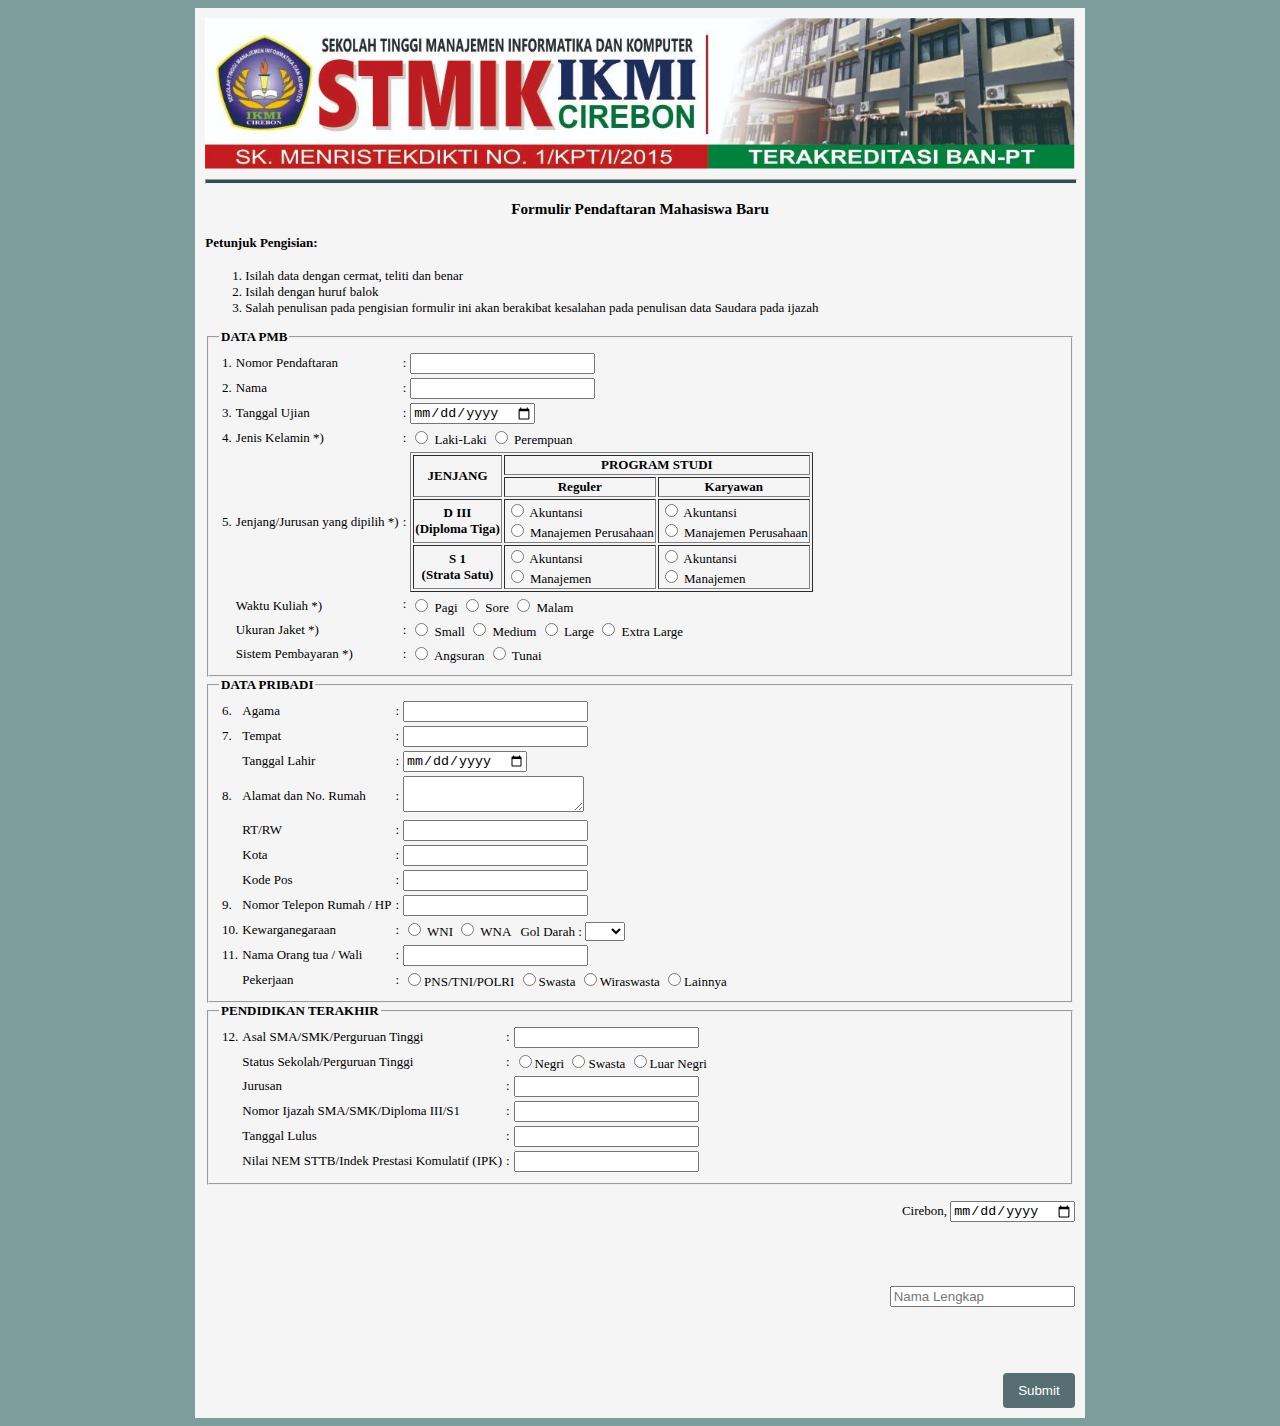
==== cekform.html @ 4b70c239 "Update cekform.html" ====
<!DOCTYPE html>
<html lang="eng">

<head>
    <meta charset="utf-8">
    <meta name="viewport" content="width=device-width, initial-scale=1">
    <title>Formulir PMB 2</title>
</head>

<body>
<style>
body {
    background-color: #7D9D9C;
}
.kotak{
    margin: 0 auto;
    width: 23cm;
    height: 29,7cm; 
    background-color: whitesmoke;
    padding: 10px;
    font-family: 'Segoe UI';
    font-size: small;
 
}

hr {
    width: 100%;
    height: 3px;
    background-color: darkslategrey;
}

h3 {
    text-align: center;
        }


.tombol{
    background-color: #576F72;
     color: white;
     padding: 10px 15px;
     border: none;
     border-radius: 4px;
     cursor: pointer;
     margin-top: 50px;
     text-decoration: none;
   }
  @media only screen and (max-width: 800px){
        .kotak{
            width: 100%;
        }
    }  
    
   </style>


  <div class = "kotak">
        <img src="../ikmi.jpeg" alt="kop" width="100%" height="7%">
        <hr>
        <h3>Formulir Pendaftaran Mahasiswa Baru</h3>
        <h4>Petunjuk Pengisian:</h4>
        <ol>
          <li>Isilah data dengan cermat, teliti dan benar</li>
          <li>Isilah dengan huruf balok</li>
          <li>Salah penulisan pada pengisian formulir ini akan berakibat kesalahan pada penulisan data Saudara pada ijazah
          </li>
        </ol>
        <form>
          <fieldset>
            <legend><strong> DATA PMB </strong></legend>
      <table>
        <tr>
          <td>1.</td>
          <td>Nomor Pendaftaran</td>
          <td>:</td>
          <td><input type="text" name="no_daftar"></td></tr>
        <tr>
          <td>2.</td>
          <td>Nama</td>
          <td>:</td>
          <td><input type="text" name="nama"></td></tr>
        <tr>
          <td>3.</td>
          <td>Tanggal Ujian</td>
          <td>:</td>
          <td><input type="date" name="tglujian"></td></tr>
        <tr>
          <td>4.</td>
          <td>Jenis Kelamin *)</td>
          <td>:</td>
          <td>
          <input type="radio" name="jk" value="Laki-laki" id="laki">
          <label for="laki">Laki-Laki</label>
          <input type="radio" name="jk" value="Perempuan" id="Perempuan">
          <label for="Perempuan">Perempuan</label></td></tr>
        <tr>
          <td>5.</td>
          <td>Jenjang/Jurusan yang dipilih *)</td>
          <td>:</td>
          <td>
          <table border="1">
          <thead>
          <tr>
          <th rowspan="2">JENJANG</th>
          <th colspan="2">PROGRAM STUDI</th></tr>
          <tr>
          <th>Reguler</th>
          <th>Karyawan</th></tr></thead>
          <tbody>
          <tr>
            <th> D III <br> (Diploma Tiga)</th>
              <td><input type="radio"
                   id="akt_pagi"
                   name="program_studi"
                   value="Akuntansi">
                   <label for="akt_pagi">Akuntansi</label><br>
                   <input type="radio"
                    id="mper_pagi"
                    name="program_studi"
                    value="Manajemen Perusahaan">
                  <label for="mper_pagi">Manajemen Perusahaan</label></td>
              <td><input type="radio"
                   id="akt_kar"
                   name="program_studi"
                   value="Akuntansi">
                  <label for="akt_kar">Akuntansi</label><br>
                  <input type="radio"
                   id="mper_kar"
                   name="program_studi"
                   value="Manajemen Perusahaan">
                  <label for="mper_kar">Manajemen Perusahaan</label></td></tr>
          <tr>
            <th> S 1 <br> (Strata Satu)</th>
              <td><input type="radio"
                  id="akt_s1"
                  name="program_studi"
                  value="Akuntansi">
                  <label for="akt_s1">Akuntansi</label><br>
                  <input type="radio"
                   id="mper_s1"
                   name="program_studi"
                   value="Manajemen Perusahaan">
                  <label for="mper_s1">Manajemen</label></td>
               <td> <input type="radio"
                    id="akt_s1_kar"
                    name="program_studi"
                    value="Akuntansi">
                    <label for="akt_s1_kar">Akuntansi</label><br>
                    <input type="radio"
                    id="mper_s1_kar"
                    name="program_studi"
                    value="Manajemen Perusahaan">
                    <label for="mper_s1_kar">Manajemen</label></td></tr>
                    </tbody></table> </td> </tr>
          <tr>
            <th> </th>
                <td>Waktu Kuliah *)</td>
                <td valign="top">:</td>
                <td><input type="radio" id="pagi" name="waktu_kuliah" value="Pagi">
                  <label for="pagi">Pagi</label>
                  <input type="radio" id="sore" name="waktu_kuliah" value="Sore">
                  <label for="sore">Sore</label>
                  <input type="radio" id="malam" name="malam" value="Malam">
                  <label for="malam">Malam</label>
                </td></tr>
          <tr>
            <th></th>
                <td>Ukuran Jaket *)</td>
                <td>:</td>
                <td><input type="radio"
                  id="small"
                  name="ukuran_jaket"
                  value="Small">
                  <label for="small">Small</label>
                  <input type="radio"
                  id="medium"
                  name="ukuran_jaket"
                  value="Medium">
                  <label for="medium">Medium</label>
                  <input type="radio"
                  id="large"
                  name="ukuran_jaket"
                  value="Large">
                  <label for="large">Large</label>
                  <input type="radio"
                  id="extra_large"
                  name="ukuran_jaket"
                  value="extra_large">
                  <label for="extra_large">Extra Large</label></td></tr>
                  <tr>
                    <th></th>
                    <td>Sistem Pembayaran *)</td>
                    <td>:</td>
                    <td><input type="radio"
                    id="angsuran"
                    name="sistem_pembayaran"
                    value="angsuran">
                  <label for="angsuran">Angsuran</label>
    
                    <input type="radio"
                    id="tunai"
                    name="sistem_pembayaran"
                    value="tunai">
                  <label for="tunai">Tunai</label></td></tr></table>
                  </fieldset>
          <fieldset>
            <legend><strong>DATA PRIBADI</strong></legend>
            <table>
          <tr>
                <td>6.</td>
                <td>Agama</td>
                <td>:</td>
                <td><input type="text" name="agama"></td></tr>
          <tr>
                <td>7.</td>
                <td>Tempat</td>
                <td>:</td>
                <td><input type="text" name="tempat_lahir" /></td></tr>
          <tr>
                <td></td>
                <td>Tanggal Lahir</td>
                <td>:</td>
                <td><input type="date" name="tanggal_lahir" /></td></tr>
            <tr>
                <td>8.</td>
                <td>Alamat dan No. Rumah</td>
                <td>:</td>
                <td><textarea name="alamat"></textarea></td>
              </tr>
              <tr>
                <th></th>
                <td>RT/RW</td>
                <td>:</td>
                <td><input type="text" name="rt/rw" /></td>
              </tr>
              <tr>
                <th></th>
                <td>Kota</td>
                <td>:</td>
                <td><input type="text" name="kota" /></td>
              </tr>
              <tr>
                <th></th>
                <td>Kode Pos</td>
                <td>:</td>
                <td><input type="text" name="kode_pos" /></td>
              </tr>
              <tr>
                <td>9.</td>
                <td>Nomor Telepon Rumah / HP</td>
                <td>:</td>
                <td><input type="text" name="no_telp" /></td>
              </tr>
              <tr>
                <td>10.</td>
                <td>Kewarganegaraan</td>
                <td>:</td>
                <td> <input type="radio" name="kewarganegaraan" value="WNI" id="wni" />
                  <label for="wni">WNI</label>
                  <input type="radio" name="kewarganegaraan" value="WNA" id="wna" />
                  <label for="wna">WNA</label>
                  &nbsp;
                  <label for="gol_darah">Gol Darah :</label>
                  <select name="gol_darah" id="gol_darah">
                    <option value=""></option>
                    <option value="A">A</option>
                    <option value="B">B</option>
                    <option value="AB">AB</option>
                    <option value="O">O</option></select></td> </tr>
              <tr>
                <td>11.</td>
                <td>Nama Orang tua / Wali</td>
                <td>:</td>
                <td><input type="text" name="namaortuwali"/>
                </td>
              </tr>
              <tr>
                <th></th>
                <td>Pekerjaan</td>
                <td>:</td>
                <td><input type="radio" name="pekerjaan" id="pns"><label for="pns">PNS/TNI/POLRI</label>
                    <input type="radio" name="pekerjaan" id="swasta"><label for="swasta">Swasta</label>
                    <input type="radio" name="pekerjaan" id="wiraswasta"><label for="wiraswasta">Wiraswasta</label>
                    <input type="radio" name="pekerjaan" id="Lainnya"><label for="lain">Lainnya</label>
                </td>
              </tr>
            </table>
          </fieldset>
          <fieldset>
            <legend><strong>PENDIDIKAN TERAKHIR</strong></legend>
            <table>
              <tr>
                <td>12.</td>
                <td>Asal SMA/SMK/Perguruan Tinggi</td>
                <td>:</td>
                <td>
                  <input type="text" name="asal_sekolah"/>
                </td>
              </tr>
              <tr>
                <th></th>
                <td>Status Sekolah/Perguruan Tinggi</td>
                <td>:</td>
                <td><input type="radio" name="pendidikan" id="negri"><label for="sd">Negri</label>
                    <input type="radio" name="pendidikan" id="swasta"><label for="swasta">Swasta</label>
                    <input type="radio" name="pendidikan" id="luarnegri"><label for="luarnegri">Luar Negri</label>
                </td>
              </tr>
              <tr>
                <th></th>
                <td>Jurusan</td>
                <td>:</td>
                <td><input type="text" name="jurusan"/></td>
              </tr>
              <tr>
                <th></th>
                <td>Nomor Ijazah SMA/SMK/Diploma III/S1</td>
                <td>:</td>
                <td>
                  <input type="text" name="jurusan"/>
                </td>
              </tr>
              <tr>
                <th></th>
                <td>Tanggal Lulus</td>
                <td>:</td>
                <td><input type="text" name="tgllulus" /></td>
              </tr>
          <tr>
                <th></th>
                <td>Nilai NEM STTB/Indek Prestasi Komulatif (IPK)</td>
                <td>:</td>
                <td><input type="text" name="nilaiipk" /></td>
              </tr>
            </table>
          </fieldset>
          <div style="text-align: right;">
        <tbody>
          <br>
        <tr>
          <td>Cirebon, <input type="date" name="tgl-ttd"></td>
        </tr>
        <br>
        <br>
        <br>
        <br>
        <br>
        <tr>
          <td><input type="text" name="" placeholder="Nama Lengkap"></td>
        </tr>
        <br>
      </tbody>
      <br>
        <button onclick="alert('Belum bisa guysss wkwk')" class="tombol"> Submit </button>
    </div></form></div>
</body>

</html>
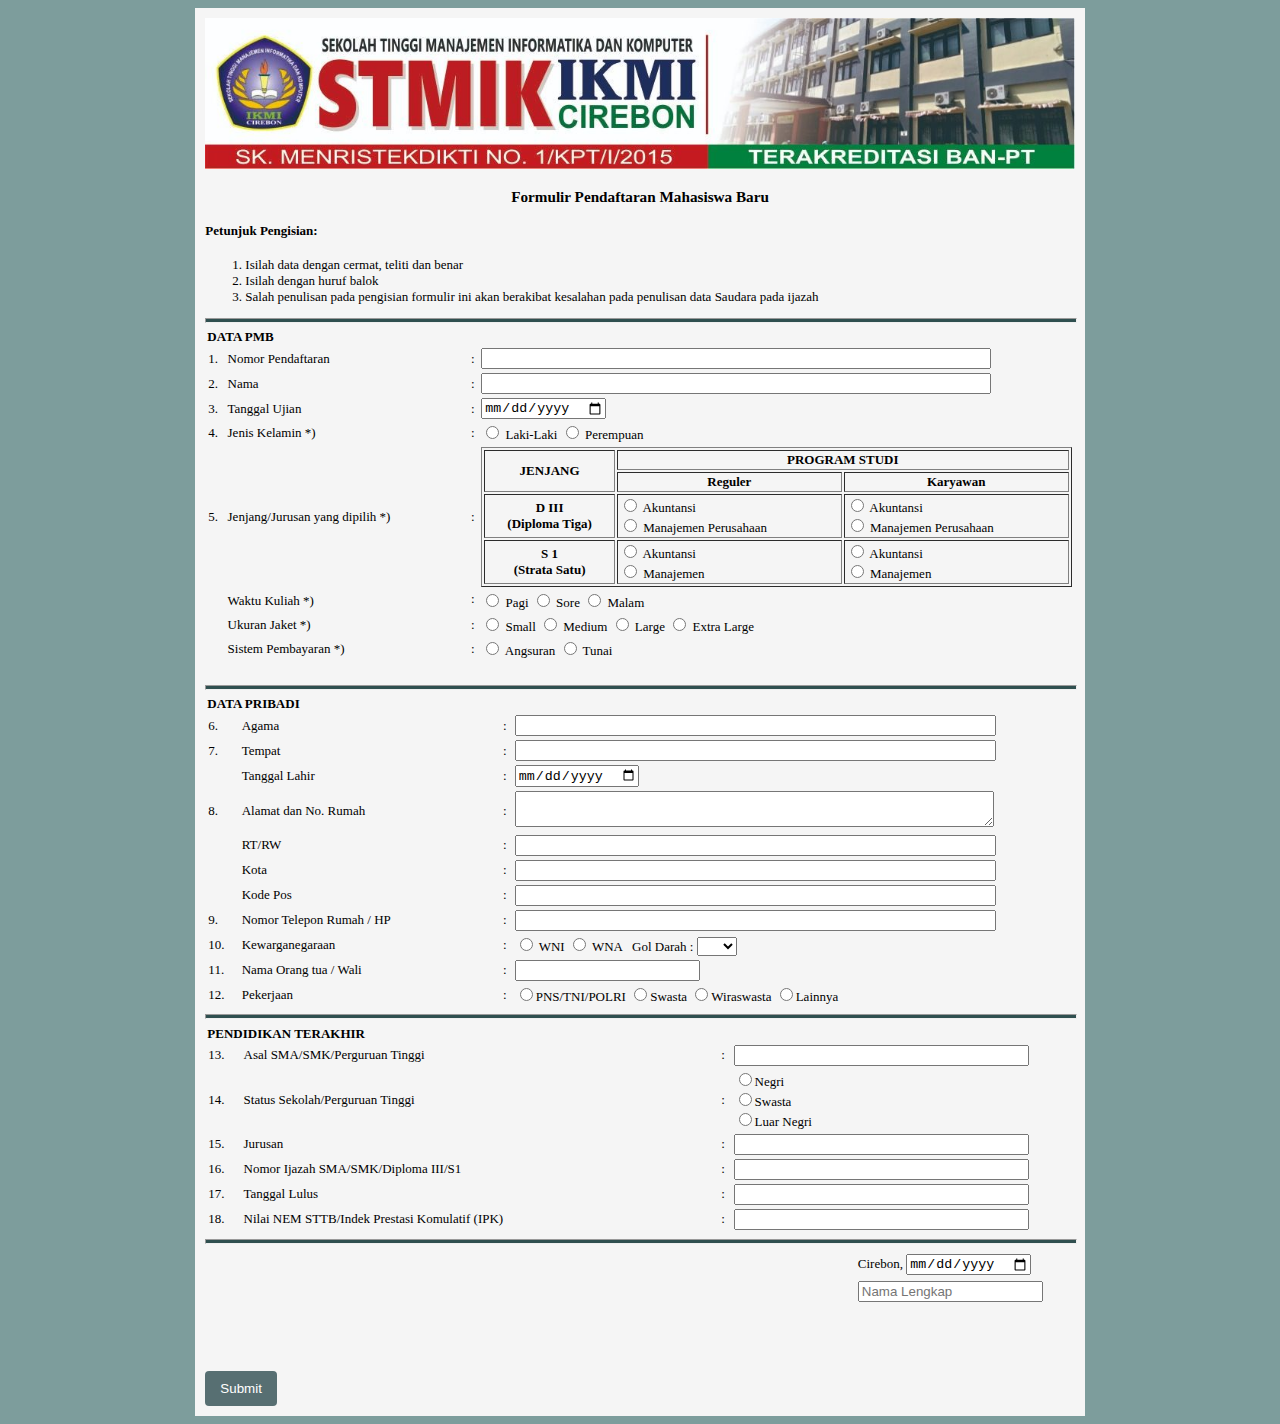
==== commit 348e1dc9: "Update cekform.html" ====
--- a/cekform.html
+++ b/cekform.html
@@ -1,14 +1,13 @@
 <!DOCTYPE html>
 <html lang="eng">
-
 <head>
     <meta charset="utf-8">
     <meta name="viewport" content="width=device-width, initial-scale=1">
     <title>Formulir PMB 2</title>
 </head>
-
 <body>
 <style>
+
 body {
     background-color: #7D9D9C;
 }
@@ -38,24 +37,31 @@
     background-color: #576F72;
      color: white;
      padding: 10px 15px;
+     align-content: center;
      border: none;
      border-radius: 4px;
      cursor: pointer;
      margin-top: 50px;
      text-decoration: none;
    }
-  @media only screen and (max-width: 800px){
-        .kotak{
-            width: 100%;
-        }
-    }  
+  @media only screen and (max-width: 600px){
+      
+    body {
+    padding: 0;
+    margin: 0;
+
+    }
+    .kotak {
+    padding : 0px;
+    width : 100%;
+
+    }
+}
     
    </style>
-
-
+<form>
   <div class = "kotak">
-        <img src="../ikmi.jpeg" alt="kop" width="100%" height="7%">
-        <hr>
+        <img src="ikmi.jpeg" alt="kop" width="100%">
         <h3>Formulir Pendaftaran Mahasiswa Baru</h3>
         <h4>Petunjuk Pengisian:</h4>
         <ol>
@@ -64,20 +70,19 @@
           <li>Salah penulisan pada pengisian formulir ini akan berakibat kesalahan pada penulisan data Saudara pada ijazah
           </li>
         </ol>
-        <form>
-          <fieldset>
+        <form><hr>
             <legend><strong> DATA PMB </strong></legend>
-      <table>
+      <table style="width: 100% ;">
         <tr>
           <td>1.</td>
           <td>Nomor Pendaftaran</td>
           <td>:</td>
-          <td><input type="text" name="no_daftar"></td></tr>
+          <td><input type="text" name="no_daftar" style="width:85% ;"></td></tr>
         <tr>
           <td>2.</td>
           <td>Nama</td>
           <td>:</td>
-          <td><input type="text" name="nama"></td></tr>
+          <td><input type="text" name="nama" style="width:85% ;"></td></tr>
         <tr>
           <td>3.</td>
           <td>Tanggal Ujian</td>
@@ -97,7 +102,7 @@
           <td>Jenjang/Jurusan yang dipilih *)</td>
           <td>:</td>
           <td>
-          <table border="1">
+          <table border="1" style="width: 100% ;">
           <thead>
           <tr>
           <th rowspan="2">JENJANG</th>
@@ -200,63 +205,62 @@
                     id="tunai"
                     name="sistem_pembayaran"
                     value="tunai">
-                  <label for="tunai">Tunai</label></td></tr></table>
-                  </fieldset>
-          <fieldset>
+                  <label for="tunai">Tunai</label></td></tr></table></fieldset><br></form>
+          <hr><form>
             <legend><strong>DATA PRIBADI</strong></legend>
-            <table>
+            <table style="width:100% ;">
           <tr>
                 <td>6.</td>
                 <td>Agama</td>
                 <td>:</td>
-                <td><input type="text" name="agama"></td></tr>
+                <td><input type="text" name="agama" style="width:85% ;"></td></tr>
           <tr>
                 <td>7.</td>
                 <td>Tempat</td>
                 <td>:</td>
-                <td><input type="text" name="tempat_lahir" /></td></tr>
+                <td><input type="text" name="tempat_lahir" style="width:85% ;"></td></tr>
           <tr>
                 <td></td>
                 <td>Tanggal Lahir</td>
                 <td>:</td>
-                <td><input type="date" name="tanggal_lahir" /></td></tr>
+                <td><input type="date" name="tanggal_lahir"></td></tr>
             <tr>
                 <td>8.</td>
                 <td>Alamat dan No. Rumah</td>
                 <td>:</td>
-                <td><textarea name="alamat"></textarea></td>
+                <td><textarea name="alamat" style="width:85% ;"></textarea></td>
               </tr>
               <tr>
                 <th></th>
                 <td>RT/RW</td>
                 <td>:</td>
-                <td><input type="text" name="rt/rw" /></td>
+                <td><input type="text" name="rt/rw" style="width:85% ;"></td>
               </tr>
               <tr>
                 <th></th>
                 <td>Kota</td>
                 <td>:</td>
-                <td><input type="text" name="kota" /></td>
+                <td><input type="text" name="kota" style="width:85% ;"></td>
               </tr>
               <tr>
                 <th></th>
                 <td>Kode Pos</td>
                 <td>:</td>
-                <td><input type="text" name="kode_pos" /></td>
+                <td><input type="text" name="kode_pos" style="width:85% ;"></td>
               </tr>
               <tr>
                 <td>9.</td>
                 <td>Nomor Telepon Rumah / HP</td>
                 <td>:</td>
-                <td><input type="text" name="no_telp" /></td>
+                <td><input type="text" name="no_telp" style="width:85% ;"></td>
               </tr>
               <tr>
                 <td>10.</td>
                 <td>Kewarganegaraan</td>
                 <td>:</td>
-                <td> <input type="radio" name="kewarganegaraan" value="WNI" id="wni" />
+                <td> <input type="radio" name="kewarganegaraan" value="WNI" id="wni" >
                   <label for="wni">WNI</label>
-                  <input type="radio" name="kewarganegaraan" value="WNA" id="wna" />
+                  <input type="radio" name="kewarganegaraan" value="WNA" id="wna" >
                   <label for="wna">WNA</label>
                   &nbsp;
                   <label for="gol_darah">Gol Darah :</label>
@@ -270,11 +274,11 @@
                 <td>11.</td>
                 <td>Nama Orang tua / Wali</td>
                 <td>:</td>
-                <td><input type="text" name="namaortuwali"/>
-                </td>
-              </tr>
-              <tr>
-                <th></th>
+                <td><input type="text" name="namaortuwali">
+                </td>
+              </tr>
+              <tr>
+                <td>12.</td>
                 <td>Pekerjaan</td>
                 <td>:</td>
                 <td><input type="radio" name="pekerjaan" id="pns"><label for="pns">PNS/TNI/POLRI</label>
@@ -285,73 +289,68 @@
               </tr>
             </table>
           </fieldset>
-          <fieldset>
+          <form><hr>
             <legend><strong>PENDIDIKAN TERAKHIR</strong></legend>
-            <table>
-              <tr>
-                <td>12.</td>
+            <table style="width:100%">
+              <tr><td>13.</td>
                 <td>Asal SMA/SMK/Perguruan Tinggi</td>
                 <td>:</td>
                 <td>
-                  <input type="text" name="asal_sekolah"/>
-                </td>
-              </tr>
-              <tr>
-                <th></th>
+                  <input type="text" name="asal_sekolah" style="width:85% ;">
+                </td>
+              </tr>
+              <tr>
+                <td>14.</td>
                 <td>Status Sekolah/Perguruan Tinggi</td>
                 <td>:</td>
-                <td><input type="radio" name="pendidikan" id="negri"><label for="sd">Negri</label>
-                    <input type="radio" name="pendidikan" id="swasta"><label for="swasta">Swasta</label>
+                <td><input type="radio" name="pendidikan" id="negri"><label for="sd">Negri</label><br>
+                    <input type="radio" name="pendidikan" id="swasta"><label for="swasta">Swasta</label><br>
                     <input type="radio" name="pendidikan" id="luarnegri"><label for="luarnegri">Luar Negri</label>
                 </td>
               </tr>
               <tr>
-                <th></th>
+                <td>15.</td>
                 <td>Jurusan</td>
                 <td>:</td>
-                <td><input type="text" name="jurusan"/></td>
-              </tr>
-              <tr>
-                <th></th>
+                <td><input type="text" name="jurusan"style="width:85% ;"></td>
+              </tr>
+              <tr>
+                <td>16.</td>
                 <td>Nomor Ijazah SMA/SMK/Diploma III/S1</td>
                 <td>:</td>
                 <td>
-                  <input type="text" name="jurusan"/>
-                </td>
-              </tr>
-              <tr>
-                <th></th>
+                  <input type="text" name="noijasah" style="width:85% ;">
+                </td>
+              </tr>
+              <tr>
+                <td>17.</td>
                 <td>Tanggal Lulus</td>
                 <td>:</td>
-                <td><input type="text" name="tgllulus" /></td>
-              </tr>
-          <tr>
-                <th></th>
+                <td><input type="text" name="tgllulus" style="width:85% ;"></td>
+              </tr>
+          <tr>
+                <td>18.</td>
                 <td>Nilai NEM STTB/Indek Prestasi Komulatif (IPK)</td>
                 <td>:</td>
-                <td><input type="text" name="nilaiipk" /></td>
-              </tr>
-            </table>
+                <td><input type="text" name="nilaiipk" style="width:85% ;"></td>
+              </tr>
+            </form>
+        </table>
           </fieldset>
-          <div style="text-align: right;">
-        <tbody>
-          <br>
-        <tr>
+          <table width="100%">
+        <tr>
+          <hr>
+            <td width="75%"></td>
           <td>Cirebon, <input type="date" name="tgl-ttd"></td>
+        </tr><tr></tr>
+            <tr>
+                <td width="75%"></td>
+          <td width="85%"><input type="text" name="" placeholder="Nama Lengkap"></td>
         </tr>
-        <br>
-        <br>
-        <br>
-        <br>
-        <br>
-        <tr>
-          <td><input type="text" name="" placeholder="Nama Lengkap"></td>
-        </tr>
-        <br>
-      </tbody>
+    </table>
+      </form>
       <br>
         <button onclick="alert('Belum bisa guysss wkwk')" class="tombol"> Submit </button>
-    </div></form></div>
+    </div>
 </body>
-
 </html>
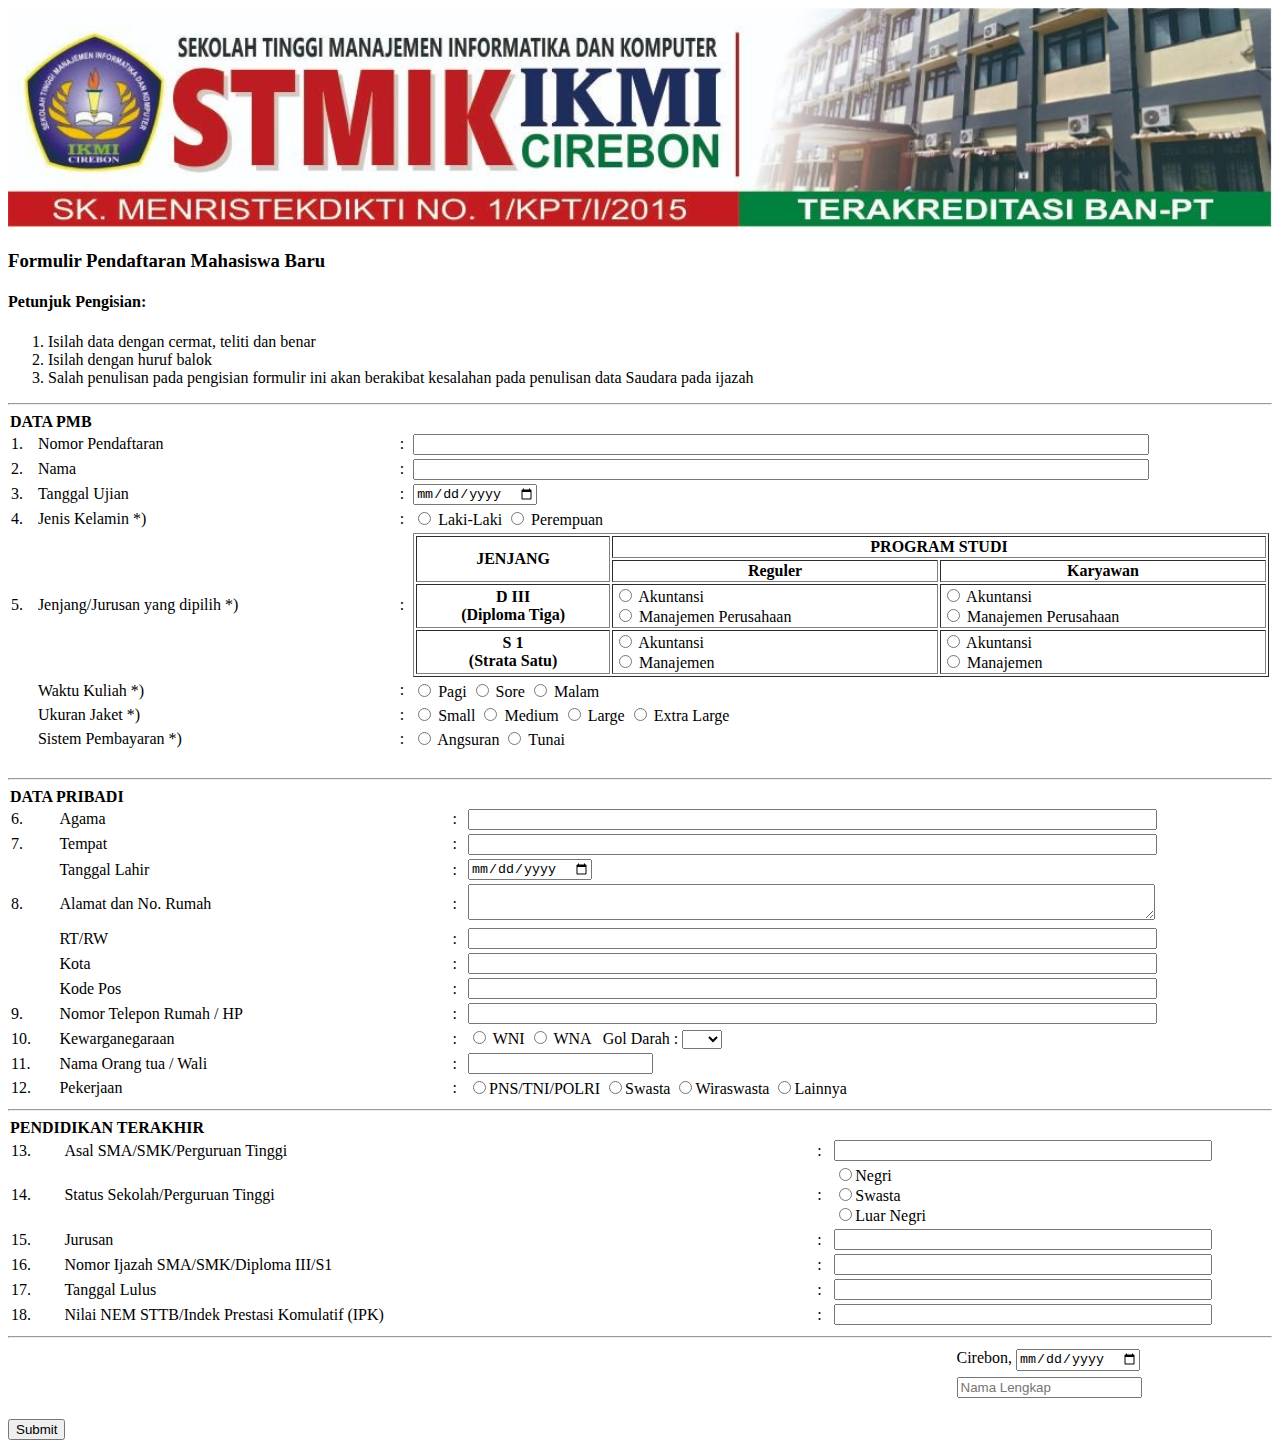
==== commit af18313e: "Update cekform.html" ====
--- a/cekform.html
+++ b/cekform.html
@@ -4,61 +4,9 @@
     <meta charset="utf-8">
     <meta name="viewport" content="width=device-width, initial-scale=1">
     <title>Formulir PMB 2</title>
+    <link rel="stylesheet" href="formresponsivemay.css">
 </head>
 <body>
-<style>
-
-body {
-    background-color: #7D9D9C;
-}
-.kotak{
-    margin: 0 auto;
-    width: 23cm;
-    height: 29,7cm; 
-    background-color: whitesmoke;
-    padding: 10px;
-    font-family: 'Segoe UI';
-    font-size: small;
- 
-}
-
-hr {
-    width: 100%;
-    height: 3px;
-    background-color: darkslategrey;
-}
-
-h3 {
-    text-align: center;
-        }
-
-
-.tombol{
-    background-color: #576F72;
-     color: white;
-     padding: 10px 15px;
-     align-content: center;
-     border: none;
-     border-radius: 4px;
-     cursor: pointer;
-     margin-top: 50px;
-     text-decoration: none;
-   }
-  @media only screen and (max-width: 600px){
-      
-    body {
-    padding: 0;
-    margin: 0;
-
-    }
-    .kotak {
-    padding : 0px;
-    width : 100%;
-
-    }
-}
-    
-   </style>
 <form>
   <div class = "kotak">
         <img src="ikmi.jpeg" alt="kop" width="100%">
